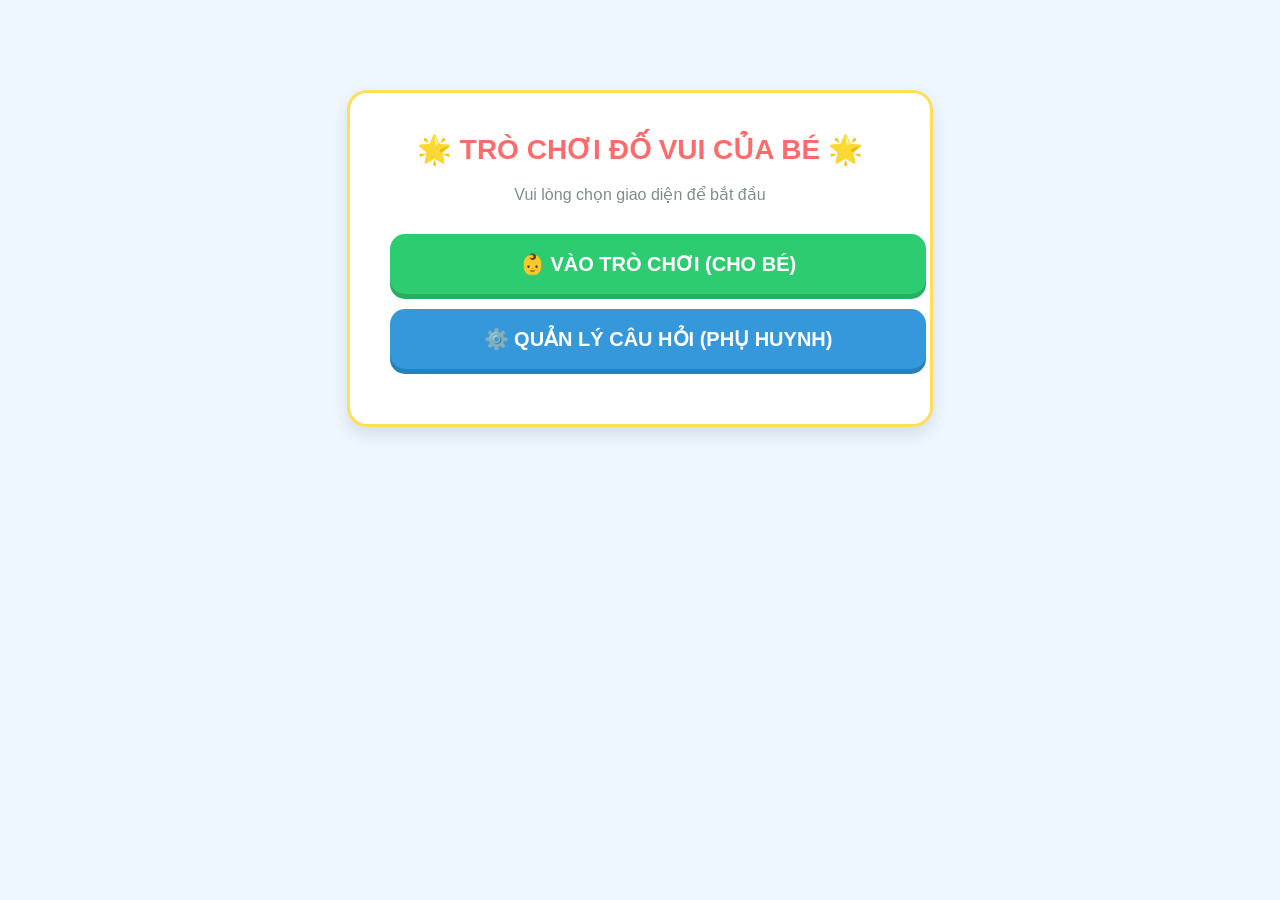
==== toan-cho-be/index.html @ 46db558e "update tách 3 phần riêng biệt" ====
<!DOCTYPE html>
<html lang="vi">
<head>
    <meta charset="UTF-8">
    <meta name="viewport" content="width=device-width, initial-scale=1.0, user-scalable=no">
    <title>Hệ Thống Học Tập Cho Bé</title>
    <style>
        body { font-family: 'Segoe UI', Arial, sans-serif; background-color: #eef7ff; text-align: center; padding: 40px 20px; margin: 0; }
        .menu-container { max-width: 500px; margin: 50px auto; background: white; padding: 40px; border-radius: 20px; box-shadow: 0 8px 16px rgba(0,0,0,0.1); border: 3px solid #ffde59; }
        h1 { color: #ff6b6b; margin-top: 0; font-size: 28px; }
        p { color: #7f8c8d; font-size: 16px; margin-bottom: 30px; }
        .menu-btn { display: block; width: 100%; margin: 15px 0; padding: 18px; font-size: 20px; border: none; border-radius: 15px; color: white; cursor: pointer; font-weight: bold; text-decoration: none; box-shadow: 0 4px rgba(0,0,0,0.1); transition: all 0.2s; -webkit-tap-highlight-color: transparent; }
        .btn-be { background-color: #2ecc71; box-shadow: 0 5px #27ae60; }
        .btn-be:active { transform: translateY(3px); box-shadow: 0 2px #27ae60; }
        .btn-me { background-color: #3498db; box-shadow: 0 5px #2980b9; }
        .btn-me:active { transform: translateY(3px); box-shadow: 0 2px #2980b9; }
    </style>
</head>
<body>

    <div class="menu-container">
        <h1>🌟 TRÒ CHƠI ĐỐ VUI CỦA BÉ 🌟</h1>
        <p>Vui lòng chọn giao diện để bắt đầu</p>
        
        <a href="be_hoc.html" class="menu-btn btn-be">👶 VÀO TRÒ CHƠI (CHO BÉ)</a>
        <a href="quan_ly.html" class="menu-btn btn-me">⚙️ QUẢN LÝ CÂU HỎI (PHỤ HUYNH)</a>
    </div>

</body>
</html>
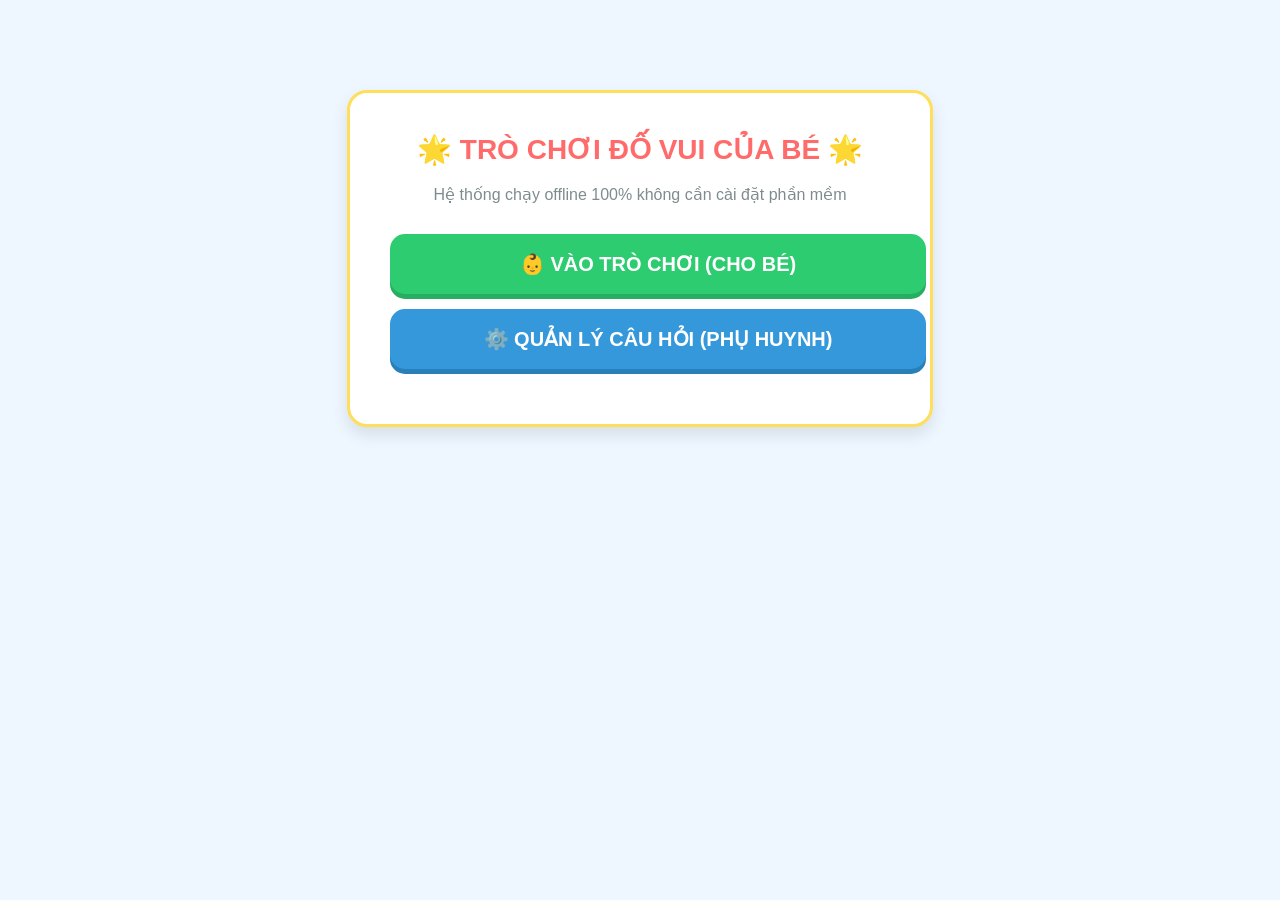
==== commit 11088529: "update" ====
--- a/toan-cho-be/index.html
+++ b/toan-cho-be/index.html
@@ -9,7 +9,7 @@
         .menu-container { max-width: 500px; margin: 50px auto; background: white; padding: 40px; border-radius: 20px; box-shadow: 0 8px 16px rgba(0,0,0,0.1); border: 3px solid #ffde59; }
         h1 { color: #ff6b6b; margin-top: 0; font-size: 28px; }
         p { color: #7f8c8d; font-size: 16px; margin-bottom: 30px; }
-        .menu-btn { display: block; width: 100%; margin: 15px 0; padding: 18px; font-size: 20px; border: none; border-radius: 15px; color: white; cursor: pointer; font-weight: bold; text-decoration: none; box-shadow: 0 4px rgba(0,0,0,0.1); transition: all 0.2s; -webkit-tap-highlight-color: transparent; }
+        .menu-btn { display: block; width: 100%; margin: 15px 0; padding: 18px; font-size: 20px; border: none; border-radius: 15px; color: white; cursor: pointer; font-weight: bold; text-decoration: none; box-shadow: 0 4px rgba(0,0,0,0.1); transition: all 0.2s; }
         .btn-be { background-color: #2ecc71; box-shadow: 0 5px #27ae60; }
         .btn-be:active { transform: translateY(3px); box-shadow: 0 2px #27ae60; }
         .btn-me { background-color: #3498db; box-shadow: 0 5px #2980b9; }
@@ -17,14 +17,11 @@
     </style>
 </head>
 <body>
-
     <div class="menu-container">
         <h1>🌟 TRÒ CHƠI ĐỐ VUI CỦA BÉ 🌟</h1>
-        <p>Vui lòng chọn giao diện để bắt đầu</p>
-        
+        <p>Hệ thống chạy offline 100% không cần cài đặt phần mềm</p>
         <a href="be_hoc.html" class="menu-btn btn-be">👶 VÀO TRÒ CHƠI (CHO BÉ)</a>
         <a href="quan_ly.html" class="menu-btn btn-me">⚙️ QUẢN LÝ CÂU HỎI (PHỤ HUYNH)</a>
     </div>
-
 </body>
 </html>
